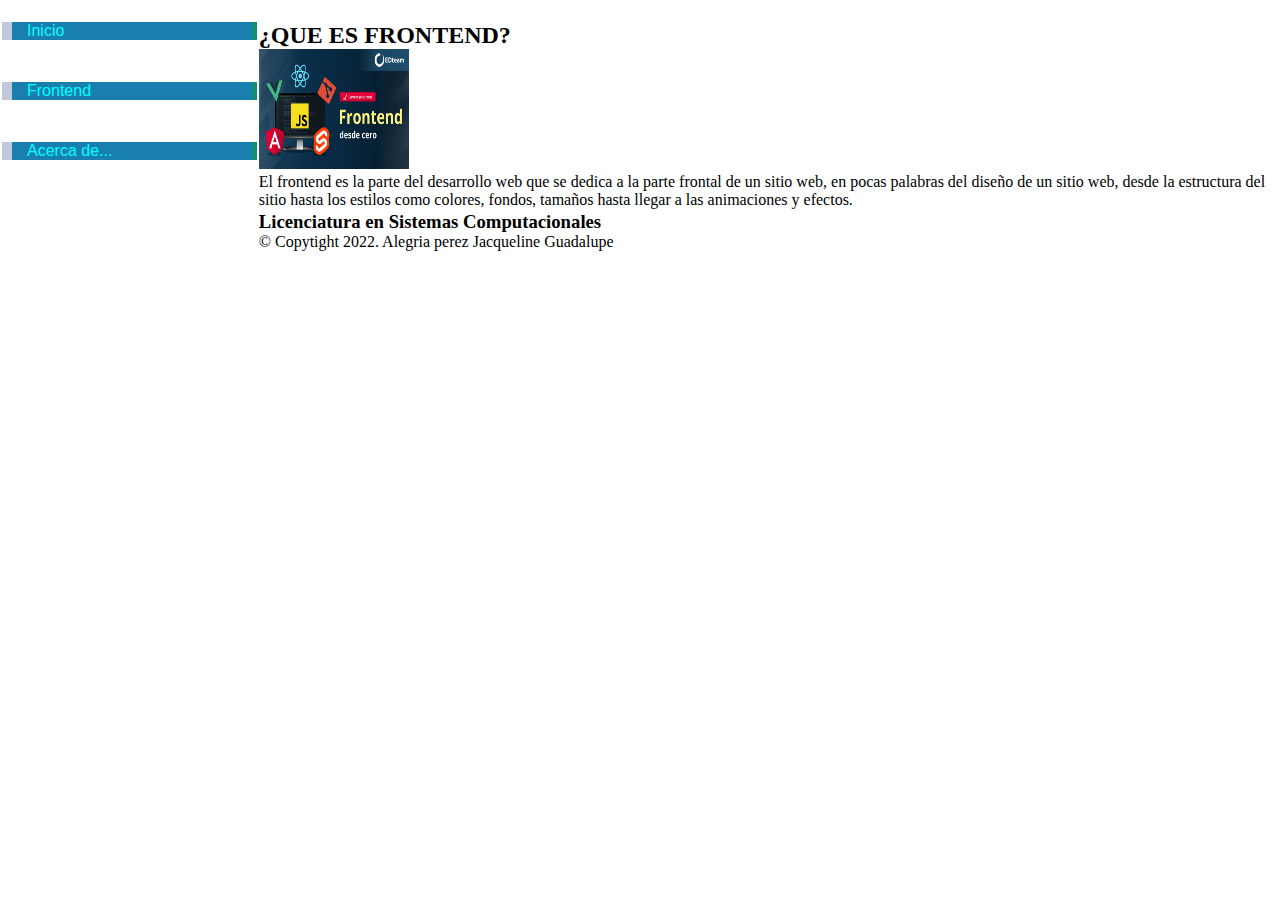
==== frontend.html @ 07a916d3 "first commit" ====
<!DOCTYPE html>
<html lang="en">
<head>
    <meta charset="UTF-8">
    <meta name="viewport" content="width=device-width, initial-scale=1.0">
    <title>Lenguajes Web Fronted</title>
    <link rel="stylesheet" href="css/style.css">
</head>
<body>
    <table width="100%" border="0">
        <tr><!--Encabezado--> 
            <td colspan="2";
                <center><img src="https://5115875.fs1.hubspotusercontent-na1.net/hub/5115875/hubfs/Backend-y-Frontend-%C2%BFQu%C3%A9-es-c%C3%B3mo-funcionan-en-la-programaci%C3%B3n.jpg?width=950&name=Backend-y-Frontend-%C2%BFQu%C3%A9-es-c%C3%B3mo-funcionan-en-la-programaci%C3%B3n.jpg" alt=""></center>
            </td>
        </tr>
        <tr>
            <td rowspan="3" width="20%"><!--Menu-->
                <ul>
                    <li><a href="index.html">Inicio</a></li>
                    <li><a href="frontend.html">Frontend</a></li>
                    <li><a href="acerca.html">Acerca de...</a></li>
                </ul>
            </td>
            <td>
                <DIV>
                    <h2>¿QUE ES FRONTEND?</h2>
                    <img src="imagenes/frontend.png" width="150px" height="120px">
                    <p>El frontend es la parte del desarrollo web que se dedica a
                         la parte frontal de un sitio web, en pocas palabras del diseño de un sitio web, 
                         desde la estructura del sitio hasta los estilos como colores,
                         fondos, tamaños hasta llegar a las animaciones y efectos.</p>
                </DIV>
            </td> <!--seccion-->
        </tr>

        <tr height="100px"> <!--Pie de pagina-->
            <td colspan="2"> 
                <h3>Licenciatura en Sistemas Computacionales</h3>
                <p>&copy; Copytight 2022. Alegria perez Jacqueline Guadalupe</p>
            </td>
        </tr>

    </table>
</body>
</html>
---- css/style.css ----
*{
    padding: 0px;
    margin: 0px;
}
td{
    vertical-align: text-top;
}
ul{
    list-style-type: none;
}
ul li{
    font-family: 'segoe UI', tahoma, geneva, verdana, sans-serif;
    font-family: 22px;
    height: 60px;
}
ul li a{
    height: 60 px;
    background-color: #187faf;
    display: block;
    border-left: 10px solid #c2c8da;
    border-right: 5px solid #128f70;
    padding-left: 15px;
    text-decoration: none;
    color: aqua;

}
ul li a:hover{
    margin-left: 10px;
    color: #128f70;
    background-color: rgb(175, 20, 20);
    box-shadow: 10px 10px 20px #1a1b17;
    transform: rotate(4deg);
}
td{
    vertical-align: top;
}
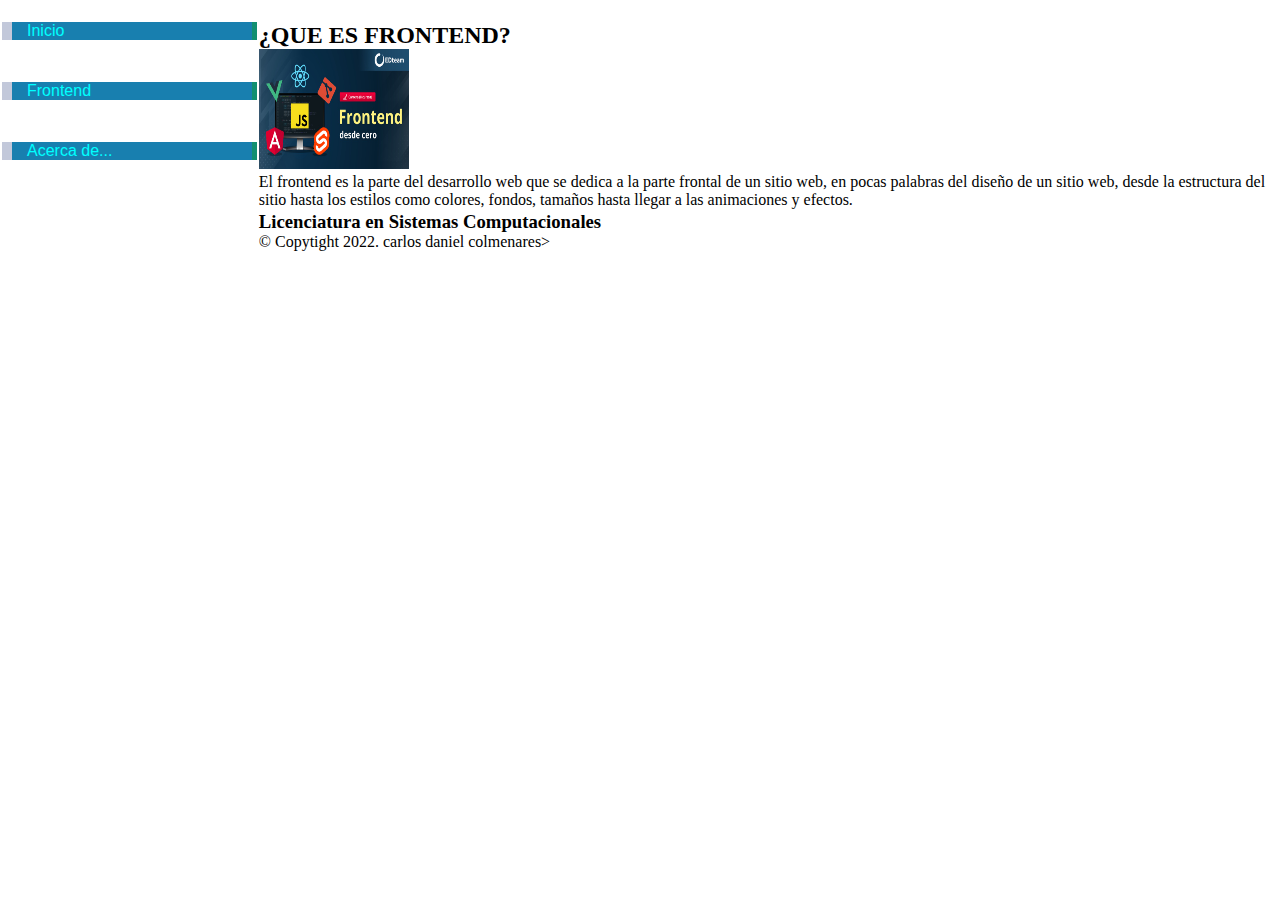
==== commit 0e18c5b1: "actividad6" ====
--- a/frontend.html
+++ b/frontend.html
@@ -36,7 +36,7 @@
         <tr height="100px"> <!--Pie de pagina-->
             <td colspan="2"> 
                 <h3>Licenciatura en Sistemas Computacionales</h3>
-                <p>&copy; Copytight 2022. Alegria perez Jacqueline Guadalupe</p>
+                <p>&copy; Copytight 2022. carlos daniel colmenares>
             </td>
         </tr>
 
